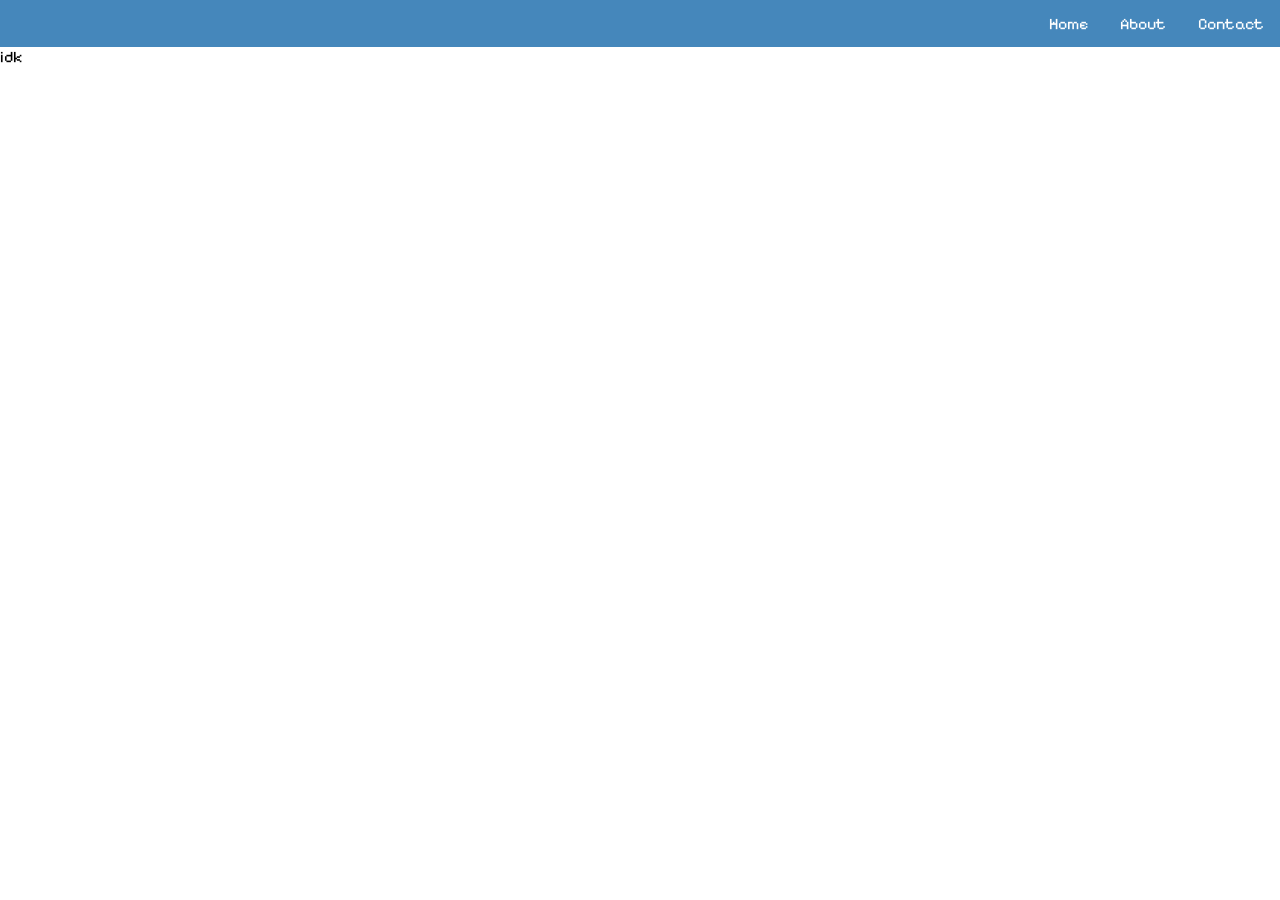
==== about.html @ 55854055 "add header menu" ====
<!DOCTYPE html>
<html lang="en">
<head>
    <meta charset="UTF-8">
    <meta name="viewport" content="width=device-width, initial-scale=1.0">
    <title>Trevor Ren</title>
    <link rel="stylesheet" href="styles.css">

</head>
<body>
    <ul>
        <li><a href="index.html">Home</a></li>
        <li><a href="about.html">About</a></li>
        <li><a href="projects.html">Contact</a></li>
    </ul>

    idk
</body>
</html>
---- styles.css ----
@import url('https://fonts.googleapis.com/css2?family=Pixelify+Sans:wght@400..700&family=Silkscreen:wght@400;700&display=swap');



body {
  margin: 0;
  font-family: "Pixelify Sans", sans-serif;
  background-color: white;
  background-size: 6px 6px;
}
ul {
  list-style-type: none;
  margin: 0;
  padding: 0;
  background-color: #4587bb;
  display: flex;
  justify-content: right;
  align-items: center;
  position: sticky;
}

ul li a {
  display: block;
  color: white;
  padding: 14px 16px;
  text-decoration: none;
  transition: transform 0.3s ease-in-out;
}

ul li a:hover {
    background-color: #40618a;
    transform: translateY(-4px);  
}
.logo {
    margin-right: auto;
}
.logo a {
  padding: 8px 5px;
}

.logo img {
  height: 36px;
  display: inline;
}
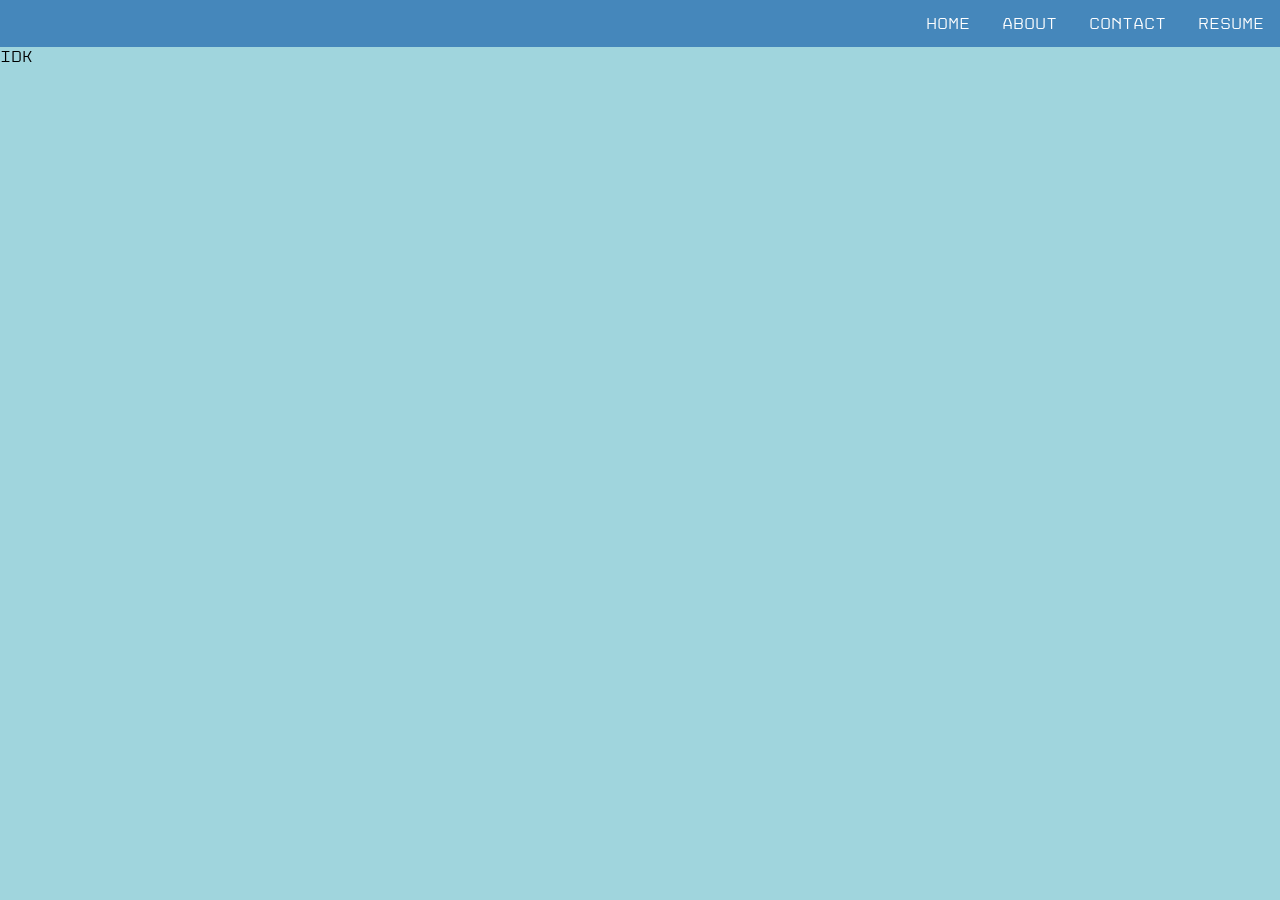
==== commit 7a341fea: "other page update" ====
--- a/about.html
+++ b/about.html
@@ -12,6 +12,7 @@
         <li><a href="index.html">Home</a></li>
         <li><a href="about.html">About</a></li>
         <li><a href="projects.html">Contact</a></li>
+        <li><a href="">Resume</a></li>
     </ul>
 
     idk
--- a/styles.css
+++ b/styles.css
@@ -1,11 +1,13 @@
 @import url('https://fonts.googleapis.com/css2?family=Pixelify+Sans:wght@400..700&family=Silkscreen:wght@400;700&display=swap');
 
-
-
+@font-face {
+  font-family: "disketmono";
+  src: url(Disket-Mono-Regular.ttf)
+}
 body {
   margin: 0;
-  font-family: "Pixelify Sans", sans-serif;
-  background-color: white;
+  font-family: "disketmono";
+  background-color: #a0d5dd;
   background-size: 6px 6px;
 }
 ul {
@@ -24,21 +26,92 @@
   color: white;
   padding: 14px 16px;
   text-decoration: none;
-  transition: transform 0.3s ease-in-out;
+
 }
 
 ul li a:hover {
     background-color: #40618a;
     transform: translateY(-4px);  
 }
-.logo {
-    margin-right: auto;
+
+
+.intro{
+  max-width: 1000px;
+  margin: 0 auto;
+  padding: 120px 24px;
 }
-.logo a {
-  padding: 8px 5px;
+.location {
+  font-size: 12px;
+  letter-spacing: 2px;
+  color: #555;
 }
 
-.logo img {
-  height: 36px;
-  display: inline;
-}+.intro h1 {
+  font-size: clamp(80px, 12vw, 160px); 
+  line-height: 0.9;
+  margin: 16px 0 32px;
+
+  overflow: hidden; /* Ensures the content is not revealed until the animation */
+  border-right: .15em solid rgb(255, 208, 0); /* The typwriter cursor */
+  white-space: nowrap; /* Keeps the content on a single line */
+  margin: 0 auto; /* Gives that scrolling effect as the typing happens */
+  letter-spacing: .15em; /* Adjust as needed */
+  animation: 
+    typing 3.5s steps(30, end),
+    blink-caret .75s step-end infinite;
+}
+
+@keyframes typing {
+  from { width: 0 }
+  to { width: 100% }
+}
+
+/* The typewriter cursor effect */
+@keyframes blink-caret {
+  from, to { border-color: transparent }
+  50% { border-color: rgb(255, 208, 0); }
+}
+
+.tagline {
+  font-size: clamp(24px, 4vw, 56px);
+  line-height: 1.2;
+  font-weight: 400;
+  margin: 0 0 32px;
+}
+
+.btn {
+  display: inline-block;
+  padding: 12px 24px;
+  border: 2px solid #1e1e1e;
+  border-radius: 999px;
+  box-shadow: 4px 4px 0 #1e1e1e;
+  background: white;
+  color: #1e1e1e;
+  text-decoration: none;
+
+
+  background: linear-gradient(#1e1e1e, #1e1e1e) left / 0% 100% no-repeat, white;
+  transition: background-size 0.4s ease, color 0.4s ease;
+}
+.btn:hover {
+  transform: translateY(-3px);
+}
+
+.stats {
+  display: flex;
+  gap: 56px;
+  margin-top: 64px;
+  padding-top: 32px;
+  border-top: 1px solid #999;
+  font-size: 12px;
+  letter-spacing: 2px;
+  color: #555;
+}
+
+.stats span {
+  display: block;
+  font-size: 40px;
+  font-weight: 700;
+  letter-spacing: 0;
+  color: #1e1e1e;
+}
